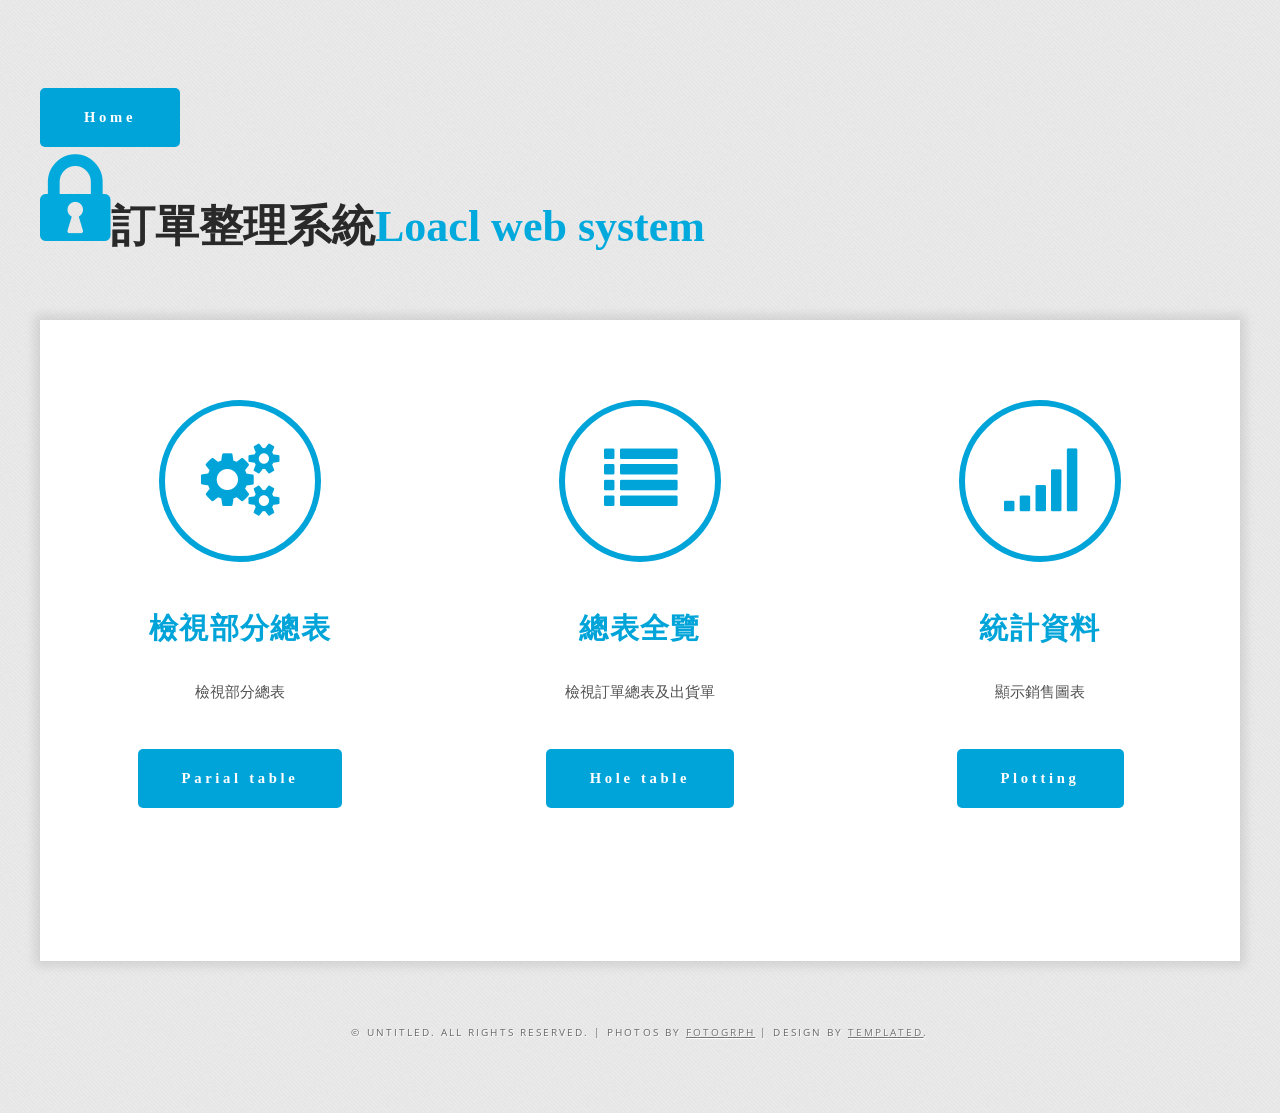
==== general_table.html @ d890195c "test delet order" ====
<!DOCTYPE html PUBLIC "-//W3C//DTD XHTML 1.0 Strict//EN" "http://www.w3.org/TR/xhtml1/DTD/xhtml1-strict.dtd">
<!--
Design by TEMPLATED
http://templated.co
Released for free under the Creative Commons Attribution License

Name       : Justifiable 
Description: A two-column, fixed-width design with dark color scheme.
Version    : 1.0
Released   : 20130801

-->
<html xmlns="http://www.w3.org/1999/xhtml">
<head>
<meta http-equiv="Content-Type" content="text/html; charset=utf-8" />
<title>The test temple</title>
<meta name="keywords" content="" />
<meta name="description" content="" />
<link href="http://fonts.googleapis.com/css?family=Open+Sans:400,300,600,700,800|Open+Sans+Condensed:300,700" rel="stylesheet" />
<link href="default.css" rel="stylesheet" type="text/css" media="all" />
<link href="fonts.css" rel="stylesheet" type="text/css" media="all" />

<!--[if IE 6]><link href="default_ie6.css" rel="stylesheet" type="text/css" /><![endif]-->

</head>
<body>
<div id="logo" class="container">
	<a href="index.html" class="button" style="font-family:微軟正黑體;text-transform:initial;font-size:150%">Home</a>
	<h1 style="font-family:微軟正黑體;text-transform:initial;font-size:300%"><span class="icon icon-lock icon-size"></span>訂單整理系統<span>Loacl web system</span></h1>
</div>
<div id="wrapper" class="container">
	<div id="menu" class="container">
	</div>
	<div id="three-column" class="container">
		<div id="tbox1"> <span class="icon icon-cogs"></span>
			<div class="title">
				<h2 style="font-family:微軟正黑體;text-transform:initial;font-size:200%">檢視部分總表</h2>
			</div>
			<p style="font-family:微軟正黑體;text-transform:initial;font-size:100%">檢視部分總表</p>
			<a href="get_parial_gernal_table.php" class="button" style="font-family:微軟正黑體;text-transform:initial;font-size:100%" >Parial table</a> 
		</div>
		
		<div id="tbox2"> <span class="icon icon-list"></span>
			<div class="title">
				<h2 style="font-family:微軟正黑體;text-transform:initial;font-size:200%">總表全覽</h2>
			</div>
			<p style="font-family:微軟正黑體;text-transform:initial;font-size:100%">檢視訂單總表及出貨單</p>
			<a href="get_gernal_table.php" class="button" style="font-family:微軟正黑體;text-transform:initial;font-size:100%">Hole table</a> 
		</div>
		<div id="tbox3"> <span class="icon icon-signal"></span>
			<div class="title">
				<h2 style="font-family:微軟正黑體;text-transform:initial;font-size:200%">統計資料</h2>
			</div>
			<p style="font-family:微軟正黑體;text-transform:initial;font-size:100%">顯示銷售圖表<br></p>
			<a href="" class="button" style="font-family:微軟正黑體;text-transform:initial;font-size:100%" >Plotting</a> 
		</div>
	</div>
</div>

<div id="copyright">
	<p>&copy; Untitled. All rights reserved. | Photos by <a href="http://fotogrph.com/">Fotogrph</a> | Design by <a href="http://templated.co" rel="nofollow">TEMPLATED</a>.</p>
</div>
</body>
</html>
---- default.css ----
html, body
	{
		height: 100%;
	}
	
	body
	{
		margin: 0px;
		padding: 0px;
		background: #E9E9E9 url(images/bg01.png) repeat;
		font-family: 'Open Sans', sans-serif;
		font-size: 11pt;
		font-weight: 400;
		color: #969696;
	}
	
	
	h1, h2, h3
	{
		margin: 0;
		padding: 0;
		font-weight: 900;
	}
	
	p, ol, ul
	{
		margin-top: 0;
	}
	
	ol, ul
	{
		padding: 0;
		list-style: none;
	}
	
	p
	{
		line-height: 180%;
	}
	
	strong
	{
	}
	
	a
	{
		color: #0000FF;
	}
	
	a:hover
	{
		text-decoration: none;
	}
	
	.container
	{
		margin: 0px auto;
		width: 1200px;
	}

	.container2
	{
		margin: 0px auto;
		width: 1200px;
	}
	
/*********************************************************************************/
/* Image Style                                                                   */
/*********************************************************************************/

	.image
	{
		display: inline-block;
	}
	
	.image img
	{
		display: block;
		width: 100%;
	}
	
	.image-full
	{
		display: block;
		width: 100%;
		margin: 0 0 0 0;
	}
	
	.image-left
	{
		float: left;
		margin: 0 2em 2em 0;
	}
	
	.image-centered
	{
		display: block;
		margin: 0 0 2em 0;
	}
	
	.image-centered img
	{
		margin: 0 auto;
		width: auto;
	}

/*********************************************************************************/
/* List Styles                                                                   */
/*********************************************************************************/

	ul.style1
	{
	}


/*********************************************************************************/
/* Social Icon Styles                                                            */
/*********************************************************************************/

	ul.contact
	{
		margin: 0;
		padding: 2em 0em 0em 0em;
		list-style: none;
	}
	
	ul.contact li
	{
		display: inline-block;
		padding: 0em 0.30em;
		font-size: 1em;
	}
	
	ul.contact li span
	{
		display: none;
		margin: 0;
		padding: 0;
	}
	
	ul.contact li a
	{
		color: #FFF;
	}
	
	ul.contact li a:before
	{
		display: inline-block;
		background: #3f3f3f;
		width: 40px;
		height: 40px;
		line-height: 40px;
		border-radius: 20px;
		text-align: center;
		color: #FFFFFF;
	}
	
	ul.contact li a.icon-twitter:before { background: #2DAAE4; }
	ul.contact li a.icon-facebook:before { background: #39599F; }
	ul.contact li a.icon-dribbble:before { background: #C4376B;	}
	ul.contact li a.icon-tumblr:before { background: #31516A; }
	ul.contact li a.icon-rss:before { background: #F2600B; }

/*********************************************************************************/
/* Button Style                                                                  */
/*********************************************************************************/

	.button
	{
		display: inline-block;
		margin-top: 2em;
		background: #00A4D9;
		border-radius: 5px;
		line-height: 4em;
		padding: 0 3em;
		-webkit-transition: all .25s ease-in-out;
		-moz-transition: all .25s ease-in-out;
		-ms-transition: all .25s ease-in-out;
		-o-transition: all .25s ease-in-out;
		transition: all .25s ease-in-out;
		letter-spacing: 0.25em;
		text-decoration: none;
		text-transform: uppercase;
		outline: 0;
		white-space: nowrap;
		font-weight: 900;
		font-size: 1em !important;
		color: #fff !important;
	}

		.button:hover
		{
			background: #18ACD9;
			-webkit-transition: all .25s ease-in-out;
			-moz-transition: all .25s ease-in-out;
			-ms-transition: all .25s ease-in-out;
			-o-transition: all .25s ease-in-out;
			transition: all .25s ease-in-out;
		}
		
		.button:active
		{
			background: #0091BD;
			-webkit-transition: all .25s ease-in-out;
			-moz-transition: all .25s ease-in-out;
			-ms-transition: all .25s ease-in-out;
			-o-transition: all .25s ease-in-out;
			transition: all .25s ease-in-out;
		}
		
			.button-big
			{
				line-height: 4em;
				padding: 0 3em;
				font-size: 1.1em !important;
			}
		
/*********************************************************************************/
/* Wrappers                                                                      */
/*********************************************************************************/

	#wrapper
	{
		position: relative;
		padding: 0em 0em 5em 0em;
		background: #FFF;
		box-shadow: 0px 0px 10px 5px rgba(0,0,0,0.1);
	}

/*********************************************************************************/
/* Header                                                                        */
/*********************************************************************************/

	#header
	{
		height: 10em;
	}

/*********************************************************************************/
/* Logo                                                                          */
/*********************************************************************************/

	#logo
	{
		margin: 4em auto 4em auto;
		text-transform: uppercase;
	}
	
	#logo h1
	{
		font-size: 2.2em;
		color: #292929;
	}
	
	#logo h1 a
	{
		margin-left: 0.50em;
		text-decoration: none;
		font-size: 1.5em;
		color: #292929;
	}
	
	#logo span
	{
		color: #01A9DC;
	}

	#logo .icon-size
	{
		padding-top: 0.20em;
		font-size: 2em !important;
		color: #01A9DC;
	}
	
	#logo p
	{
		margin: 0;
		padding: 0 0 0 5em;
		letter-spacing: 0.10em;
		font-size: 0.90em;
		color: #828282;
	}

	#logo p a
	{
		text-decoration: none;
		color: #828282;
	}


/*********************************************************************************/
/* Menu                                                                          */
/*********************************************************************************/

	#menu
	{
		background: #292929;
	}
	
	#menu ul
	{
		margin: 0;
		padding: 0px 0px 0px 0px;
		list-style: none;
		line-height: normal;
		text-align: center;
	}
	
	#menu li
	{
		display: inline-block;
	}
	
	#menu a
	{
		display: block;
		padding: 0em 2em;
		line-height: 80px;
		letter-spacing: 1px;
		text-decoration: none;
		text-transform: uppercase;
		font-size: 1em;
		font-weight: 700;
		color: #838383;
	}
	
	#menu .current_page_item a
	{
		background: #01A9DC;
		color: #FFF;
	}
	
	#menu a:hover
	{
		text-decoration: none;
		color: #FFF;
	}


/*********************************************************************************/
/* Banner                                                                        */
/*********************************************************************************/

	#banner
	{
	}

/*********************************************************************************/
/* Page                                                                          */
/*********************************************************************************/

	#page
	{
		overflow: hidden;
		width: 1100px;
		padding: 0em 50px 5em 50px;
		background: #F4F4F4;
		color: #191919;
	}
	
	#page .arrow-down {
		border-top-color: #FFF !important;
	}
	
	#page .title
	{
		padding: 3em 0em;
		letter-spacing: 0.10em;
		text-transform: uppercase;
	}
	
	#page .title h2
	{
		font-size: 2em;
		color: #474747;
	}
	
	#page .title .byline
	{
		padding-top: 0.50em;
		font-size: 0.90em;
		color: #858585;
	}

	#page #box1
	{
		float: left;
		width: 500px;
	}

	#page #box2
	{
		float: right;
		width: 500px;
	}
	
	#page a
	{
		color: #01A9DC;
	}

/*********************************************************************************/
/* Content                                                                       */
/*********************************************************************************/

	#content
	{
	}

/*********************************************************************************/
/* Sidebar                                                                       */
/*********************************************************************************/

	#sidebar
	{
	}

/*********************************************************************************/
/* Footer                                                                        */
/*********************************************************************************/

	#footer
	{
	}

/*********************************************************************************/
/* Copyright                                                                     */
/*********************************************************************************/

	#copyright
	{
		padding: 6em 0em;
		font-size: 0.70em;
		letter-spacing: 0.20em;
		text-align: center;
		text-transform: uppercase;
		text-shadow: 1px 1px 1px #FFF;
		color: #6A6A6A;
	}
	
	#copyright a
	{
		color: #747474;
	}

/*********************************************************************************/
/* Portfolio                                                                     */
/*********************************************************************************/

	#portfolio
	{
		position: relative;
		overflow: hidden;
		width: 1050px;
		padding: 0em 75px 6em 75px;
		background: #292929 url(images/bg01.png) repeat;
	}
	
	#portfolio ul
	{
		margin-bottom: 2em;
		padding: 0;
		list-style: none;
	}
	
	#portfolio li
	{
		float: left;
		width: 310px;
		margin: 0px 10px;
		padding: 10px 10px;
	}
	
	#portfolio li img
	{
		border: 10px solid rgba(0,0,0,.10);
	}
	
	#portfolio li a
	{
		-webkit-transition: all .25s ease-in-out;
		-moz-transition: all .25s ease-in-out;
		-ms-transition: all .25s ease-in-out;
		-o-transition: all .25s ease-in-out;
		transition: all .25s ease-in-out;
		opacity: .5;
	}

	#portfolio li a:hover
	{
		-webkit-transition: all .25s ease-in-out;
		-moz-transition: all .25s ease-in-out;
		-ms-transition: all .25s ease-in-out;
		-o-transition: all .25s ease-in-out;
		transition: all .25s ease-in-out;
		opacity: 1;
	}
	
	#portfolio .current_item a
	{
		opacity: 1;
	}
	
	#portfolio .title
	{
		padding: 3em 0em;
		letter-spacing: 0.20em;
		text-align: center;
		text-transform: uppercase;
	}
	
	#portfolio .title h2
	{
		font-size: 2.5em;
		color: #FFF;
	}
	
	#portfolio .title .byline
	{
		padding-top: 0.50em;
		font-size: 0.90em;
		color: #858585;
	}
	
	#portfolio .actions
	{
		text-align: center;
	}
	
	#portfolio .content
	{
		overflow: hidden;
		padding: 2em 5em 0em 5em;
		text-align: center;
		color: #858585;
	}
	
	#portfolio .content p
	{
		text-shadow: 0px 1px 0px #000;
		font-size: 1.2em;
	}
	
	#portfolio .button
	{
		margin: 2em 0.50em 0em 0.50em;
	}
	
	#portfolio .arrow-down {
		border-top-color: #F4F4F4 !important;
	}

	#pbox1,
	#pbox2,
	#pbox3
	{
		float: left;
		width: 400px;
	}

	.arrow-down {
		margin: 0 auto;
		width:0;
		height:0;
		border-top: 40px solid #FFF;
		border-left: 50px solid transparent;
		border-right: 50px solid transparent;
		display: block;
		text-align: center;
	}
	
/*********************************************************************************/
/* Three Columns                                                                 */
/*********************************************************************************/

	#three-column
	{
		overflow: hidden;
		text-align: center;
		color: #525252;
	}
	
	#three-column h2
	{
		margin: 1em 0em;
		text-transform: uppercase;
		font-size: 1.5em;
		font-weight: 700;
		color: #454445;
	}
	
	#three-column .icon
	{
		position: relative;
		display: block;
		margin: 0px auto 0.80em auto;
		line-height: 150px;
		font-size: 4em;
		background: #FFF;
		width: 150px;
		height: 150px;
		border-radius: 100px;
		border: 6px solid #00A4D9;
		text-align: center;
		color: #00A4D9;
	}
		
	#three-column #tbox1,
	#three-column #tbox2,
	#three-column #tbox3
	{
		float: left;
		width: 320px;
		padding: 80px 40px 80px 40px;
	}
	
	#three-column .title
	{
		letter-spacing: 0.10em;
		text-align: center;
		text-transform: uppercase;
	}
	
	#three-column .title h2
	{
		font-size: 1.60em;
		font-weight: 900;
		font-family: 'Open Sans', sans-serif;
		color: #00A4D9;
	}
	
	#three-column .title .byline
	{
		padding-top: 0.50em;
		font-size: 0.90em;
		color: #858585;
	}

	#three-column .arrow-down
	{
		border-top-color: #292929;
	}
---- fonts.css ----
@charset 'UTF-8';

@font-face
{
	font-family: 'FontAwesome';
	src: url('fonts/fontawesome-webfont.eot?v=3.0.1');
	src: url('fonts/fontawesome-webfont.eot?#iefix&v=3.0.1') format('embedded-opentype'),
	     url('fonts/fontawesome-webfont.woff?v=3.0.1') format('woff'),
	     url('fonts/fontawesome-webfont.ttf?v=3.0.1') format('truetype'),
	     url('fonts/fontawesome-webfont.svg#FontAwesome') format('svg');
	font-weight: normal;
	font-style: normal;
}

@font-face
{
	font-family: 'Font-Awesome-Social';
	src: url('fonts/fontawesome-social-webfont.eot');
	src: url('fonts/fontawesome-social-webfont.eot?#iefix') format('embedded-opentype'),
	     url('fonts/fontawesome-social-webfont.woff') format('woff'),
		 url('fonts/fontawesome-social-webfont.ttf') format('truetype'),
		 url('fonts/fontawesome-social-webfont.svg#Font-Awesome-More') format('svg');
	font-weight: normal;
	font-style: normal;
}

/*********************************************************************************/
/* Icons                                                                         */
/*********************************************************************************/

	/*
		Powered by:
		
		Font Awesome (http://fortawesome.github.com/Font-Awesome/)
		Font Awesome More (http://gregoryloucas.github.com/Font-Awesome-More/)
	*/

	.icon
	{
		text-decoration: none;
	}

		.icon:before
		{
			font-size: 1.25em;
			text-decoration: none;
			font-family: FontAwesome;
			font-weight: normal;
			font-style: normal;
			-webkit-text-rendering: optimizeLegibility;
			-moz-text-rendering: optimizeLegibility;
			-ms-text-rendering: optimizeLegibility;
			-o-text-rendering: optimizeLegibility;
			text-rendering: optimizeLegibility;
			-webkit-font-smoothing: antialiased;
			-moz-font-smoothing: antialiased;
			-ms-font-smoothing: antialiased;
			-o-font-smoothing: antialiased;
			font-smoothing: antialiased;
			-webkit-font-feature-settings: "liga" 1, "dlig" 1;
			-moz-font-feature-settings: "liga=1, dlig=1";
			-ms-font-feature-settings: "liga" 1, "dlig" 1;
			-o-font-feature-settings: "liga" 1, "dlig" 1;
			font-feature-settings: "liga" 1, "dlig" 1;
		}

		.icon-glass:before                { content: "\f000"; }
		.icon-music:before                { content: "\f001"; }
		.icon-search:before               { content: "\f002"; }
		.icon-envelope:before             { content: "\f003"; }
		.icon-heart:before                { content: "\f004"; }
		.icon-star:before                 { content: "\f005"; }
		.icon-star-empty:before           { content: "\f006"; }
		.icon-user:before                 { content: "\f007"; }
		.icon-film:before                 { content: "\f008"; }
		.icon-th-large:before             { content: "\f009"; }
		.icon-th:before                   { content: "\f00a"; }
		.icon-th-list:before              { content: "\f00b"; }
		.icon-ok:before                   { content: "\f00c"; }
		.icon-remove:before               { content: "\f00d"; }
		.icon-zoom-in:before              { content: "\f00e"; }

		.icon-zoom-out:before             { content: "\f010"; }
		.icon-off:before                  { content: "\f011"; }
		.icon-signal:before               { content: "\f012"; }
		.icon-cog:before                  { content: "\f013"; }
		.icon-trash:before                { content: "\f014"; }
		.icon-home:before                 { content: "\f015"; }
		.icon-file:before                 { content: "\f016"; }
		.icon-time:before                 { content: "\f017"; }
		.icon-road:before                 { content: "\f018"; }
		.icon-download-alt:before         { content: "\f019"; }
		.icon-download:before             { content: "\f01a"; }
		.icon-upload:before               { content: "\f01b"; }
		.icon-inbox:before                { content: "\f01c"; }
		.icon-play-circle:before          { content: "\f01d"; }
		.icon-repeat:before               { content: "\f01e"; }

		/* \f020 doesn't work in Safari. all shifted one down */
		.icon-refresh:before              { content: "\f021"; }
		.icon-list-alt:before             { content: "\f022"; }
		.icon-lock:before                 { content: "\f023"; }
		.icon-flag:before                 { content: "\f024"; }
		.icon-headphones:before           { content: "\f025"; }
		.icon-volume-off:before           { content: "\f026"; }
		.icon-volume-down:before          { content: "\f027"; }
		.icon-volume-up:before            { content: "\f028"; }
		.icon-qrcode:before               { content: "\f029"; }
		.icon-barcode:before              { content: "\f02a"; }
		.icon-tag:before                  { content: "\f02b"; }
		.icon-tags:before                 { content: "\f02c"; }
		.icon-book:before                 { content: "\f02d"; }
		.icon-bookmark:before             { content: "\f02e"; }
		.icon-print:before                { content: "\f02f"; }

		.icon-camera:before               { content: "\f030"; }
		.icon-font:before                 { content: "\f031"; }
		.icon-bold:before                 { content: "\f032"; }
		.icon-italic:before               { content: "\f033"; }
		.icon-text-height:before          { content: "\f034"; }
		.icon-text-width:before           { content: "\f035"; }
		.icon-align-left:before           { content: "\f036"; }
		.icon-align-center:before         { content: "\f037"; }
		.icon-align-right:before          { content: "\f038"; }
		.icon-align-justify:before        { content: "\f039"; }
		.icon-list:before                 { content: "\f03a"; }
		.icon-indent-left:before          { content: "\f03b"; }
		.icon-indent-right:before         { content: "\f03c"; }
		.icon-facetime-video:before       { content: "\f03d"; }
		.icon-picture:before              { content: "\f03e"; }

		.icon-pencil:before               { content: "\f040"; }
		.icon-map-marker:before           { content: "\f041"; }
		.icon-adjust:before               { content: "\f042"; }
		.icon-tint:before                 { content: "\f043"; }
		.icon-edit:before                 { content: "\f044"; }
		.icon-share:before                { content: "\f045"; }
		.icon-check:before                { content: "\f046"; }
		.icon-move:before                 { content: "\f047"; }
		.icon-step-backward:before        { content: "\f048"; }
		.icon-fast-backward:before        { content: "\f049"; }
		.icon-backward:before             { content: "\f04a"; }
		.icon-play:before                 { content: "\f04b"; }
		.icon-pause:before                { content: "\f04c"; }
		.icon-stop:before                 { content: "\f04d"; }
		.icon-forward:before              { content: "\f04e"; }

		.icon-fast-forward:before         { content: "\f050"; }
		.icon-step-forward:before         { content: "\f051"; }
		.icon-eject:before                { content: "\f052"; }
		.icon-chevron-left:before         { content: "\f053"; }
		.icon-chevron-right:before        { content: "\f054"; }
		.icon-plus-sign:before            { content: "\f055"; }
		.icon-minus-sign:before           { content: "\f056"; }
		.icon-remove-sign:before          { content: "\f057"; }
		.icon-ok-sign:before              { content: "\f058"; }
		.icon-question-sign:before        { content: "\f059"; }
		.icon-info-sign:before            { content: "\f05a"; }
		.icon-screenshot:before           { content: "\f05b"; }
		.icon-remove-circle:before        { content: "\f05c"; }
		.icon-ok-circle:before            { content: "\f05d"; }
		.icon-ban-circle:before           { content: "\f05e"; }

		.icon-arrow-left:before           { content: "\f060"; }
		.icon-arrow-right:before          { content: "\f061"; }
		.icon-arrow-up:before             { content: "\f062"; }
		.icon-arrow-down:before           { content: "\f063"; }
		.icon-share-alt:before            { content: "\f064"; }
		.icon-resize-full:before          { content: "\f065"; }
		.icon-resize-small:before         { content: "\f066"; }
		.icon-plus:before                 { content: "\f067"; }
		.icon-minus:before                { content: "\f068"; }
		.icon-asterisk:before             { content: "\f069"; }
		.icon-exclamation-sign:before     { content: "\f06a"; }
		.icon-gift:before                 { content: "\f06b"; }
		.icon-leaf:before                 { content: "\f06c"; }
		.icon-fire:before                 { content: "\f06d"; }
		.icon-eye-open:before             { content: "\f06e"; }

		.icon-eye-close:before            { content: "\f070"; }
		.icon-warning-sign:before         { content: "\f071"; }
		.icon-plane:before                { content: "\f072"; }
		.icon-calendar:before             { content: "\f073"; }
		.icon-random:before               { content: "\f074"; }
		.icon-comment:before              { content: "\f075"; }
		.icon-magnet:before               { content: "\f076"; }
		.icon-chevron-up:before           { content: "\f077"; }
		.icon-chevron-down:before         { content: "\f078"; }
		.icon-retweet:before              { content: "\f079"; }
		.icon-shopping-cart:before        { content: "\f07a"; }
		.icon-folder-close:before         { content: "\f07b"; }
		.icon-folder-open:before          { content: "\f07c"; }
		.icon-resize-vertical:before      { content: "\f07d"; }
		.icon-resize-horizontal:before    { content: "\f07e"; }

		.icon-bar-chart:before            { content: "\f080"; }
		.icon-twitter-sign:before         { content: "\f081"; }
		.icon-facebook-sign:before        { content: "\f082"; }
		.icon-camera-retro:before         { content: "\f083"; }
		.icon-key:before                  { content: "\f084"; }
		.icon-cogs:before                 { content: "\f085"; }
		.icon-comments:before             { content: "\f086"; }
		.icon-thumbs-up:before            { content: "\f087"; }
		.icon-thumbs-down:before          { content: "\f088"; }
		.icon-star-half:before            { content: "\f089"; }
		.icon-heart-empty:before          { content: "\f08a"; }
		.icon-signout:before              { content: "\f08b"; }
		.icon-linkedin-sign:before        { content: "\f08c"; }
		.icon-pushpin:before              { content: "\f08d"; }
		.icon-external-link:before        { content: "\f08e"; }

		.icon-signin:before               { content: "\f090"; }
		.icon-trophy:before               { content: "\f091"; }
		.icon-github-sign:before          { content: "\f092"; }
		.icon-upload-alt:before           { content: "\f093"; }
		.icon-lemon:before                { content: "\f094"; }
		.icon-phone:before                { content: "\f095"; }
		.icon-check-empty:before          { content: "\f096"; }
		.icon-bookmark-empty:before       { content: "\f097"; }
		.icon-phone-sign:before           { content: "\f098"; }
		.icon-twitter:before              { content: "\f099"; }
		.icon-facebook:before             { content: "\f09a"; }
		.icon-github:before               { content: "\f09b"; }
		.icon-unlock:before               { content: "\f09c"; }
		.icon-credit-card:before          { content: "\f09d"; }
		.icon-rss:before                  { content: "\f09e"; }

		.icon-hdd:before                  { content: "\f0a0"; }
		.icon-bullhorn:before             { content: "\f0a1"; }
		.icon-bell:before                 { content: "\f0a2"; }
		.icon-certificate:before          { content: "\f0a3"; }
		.icon-hand-right:before           { content: "\f0a4"; }
		.icon-hand-left:before            { content: "\f0a5"; }
		.icon-hand-up:before              { content: "\f0a6"; }
		.icon-hand-down:before            { content: "\f0a7"; }
		.icon-circle-arrow-left:before    { content: "\f0a8"; }
		.icon-circle-arrow-right:before   { content: "\f0a9"; }
		.icon-circle-arrow-up:before      { content: "\f0aa"; }
		.icon-circle-arrow-down:before    { content: "\f0ab"; }
		.icon-globe:before                { content: "\f0ac"; }
		.icon-wrench:before               { content: "\f0ad"; }
		.icon-tasks:before                { content: "\f0ae"; }

		.icon-filter:before               { content: "\f0b0"; }
		.icon-briefcase:before            { content: "\f0b1"; }
		.icon-fullscreen:before           { content: "\f0b2"; }

		.icon-group:before                { content: "\f0c0"; }
		.icon-link:before                 { content: "\f0c1"; }
		.icon-cloud:before                { content: "\f0c2"; }
		.icon-beaker:before               { content: "\f0c3"; }
		.icon-cut:before                  { content: "\f0c4"; }
		.icon-copy:before                 { content: "\f0c5"; }
		.icon-paper-clip:before           { content: "\f0c6"; }
		.icon-save:before                 { content: "\f0c7"; }
		.icon-sign-blank:before           { content: "\f0c8"; }
		.icon-reorder:before              { content: "\f0c9"; }
		.icon-list-ul:before              { content: "\f0ca"; }
		.icon-list-ol:before              { content: "\f0cb"; }
		.icon-strikethrough:before        { content: "\f0cc"; }
		.icon-underline:before            { content: "\f0cd"; }
		.icon-table:before                { content: "\f0ce"; }

		.icon-magic:before                { content: "\f0d0"; }
		.icon-truck:before                { content: "\f0d1"; }
		.icon-pinterest:before            { content: "\f0d2"; }
		.icon-pinterest-sign:before       { content: "\f0d3"; }
		.icon-google-plus-sign:before     { content: "\f0d4"; }
		.icon-google-plus:before          { content: "\f0d5"; }
		.icon-money:before                { content: "\f0d6"; }
		.icon-caret-down:before           { content: "\f0d7"; }
		.icon-caret-up:before             { content: "\f0d8"; }
		.icon-caret-left:before           { content: "\f0d9"; }
		.icon-caret-right:before          { content: "\f0da"; }
		.icon-columns:before              { content: "\f0db"; }
		.icon-sort:before                 { content: "\f0dc"; }
		.icon-sort-down:before            { content: "\f0dd"; }
		.icon-sort-up:before              { content: "\f0de"; }

		.icon-envelope-alt:before         { content: "\f0e0"; }
		.icon-linkedin:before             { content: "\f0e1"; }
		.icon-undo:before                 { content: "\f0e2"; }
		.icon-legal:before                { content: "\f0e3"; }
		.icon-dashboard:before            { content: "\f0e4"; }
		.icon-comment-alt:before          { content: "\f0e5"; }
		.icon-comments-alt:before         { content: "\f0e6"; }
		.icon-bolt:before                 { content: "\f0e7"; }
		.icon-sitemap:before              { content: "\f0e8"; }
		.icon-umbrella:before             { content: "\f0e9"; }
		.icon-paste:before                { content: "\f0ea"; }
		.icon-lightbulb:before            { content: "\f0eb"; }
		.icon-exchange:before             { content: "\f0ec"; }
		.icon-cloud-download:before       { content: "\f0ed"; }
		.icon-cloud-upload:before         { content: "\f0ee"; }

		.icon-user-md:before              { content: "\f0f0"; }
		.icon-stethoscope:before          { content: "\f0f1"; }
		.icon-suitcase:before             { content: "\f0f2"; }
		.icon-bell-alt:before             { content: "\f0f3"; }
		.icon-coffee:before               { content: "\f0f4"; }
		.icon-food:before                 { content: "\f0f5"; }
		.icon-file-alt:before             { content: "\f0f6"; }
		.icon-building:before             { content: "\f0f7"; }
		.icon-hospital:before             { content: "\f0f8"; }
		.icon-ambulance:before            { content: "\f0f9"; }
		.icon-medkit:before               { content: "\f0fa"; }
		.icon-fighter-jet:before          { content: "\f0fb"; }
		.icon-beer:before                 { content: "\f0fc"; }
		.icon-h-sign:before               { content: "\f0fd"; }
		.icon-plus-sign-alt:before        { content: "\f0fe"; }

		.icon-double-angle-left:before    { content: "\f100"; }
		.icon-double-angle-right:before   { content: "\f101"; }
		.icon-double-angle-up:before      { content: "\f102"; }
		.icon-double-angle-down:before    { content: "\f103"; }
		.icon-angle-left:before           { content: "\f104"; }
		.icon-angle-right:before          { content: "\f105"; }
		.icon-angle-up:before             { content: "\f106"; }
		.icon-angle-down:before           { content: "\f107"; }
		.icon-desktop:before              { content: "\f108"; }
		.icon-laptop:before               { content: "\f109"; }
		.icon-tablet:before               { content: "\f10a"; }
		.icon-mobile-phone:before         { content: "\f10b"; }
		.icon-circle-blank:before         { content: "\f10c"; }
		.icon-quote-left:before           { content: "\f10d"; }
		.icon-quote-right:before          { content: "\f10e"; }

		.icon-spinner:before              { content: "\f110"; }
		.icon-circle:before               { content: "\f111"; }
		.icon-reply:before                { content: "\f112"; }
		.icon-github-alt:before           { content: "\f113"; }
		.icon-folder-close-alt:before     { content: "\f114"; }
		.icon-folder-open-alt:before      { content: "\f115"; }

		.icon-blogger-sign:before,.icon-blogger:before,.icon-delicious:before,.icon-dribbble-sign:before,.icon-dribbble:before,.icon-dropbox:before,.icon-drupal:before,.icon-evernote-sign:before,.icon-evernote:before,.icon-flickr-sign:before,.icon-flickr:before,.icon-forrst-sign:before,.icon-forrst:before,.icon-foursquare-sign:before,.icon-foursquare:before,.icon-git-fork:before,.icon-hacker-news:before,.icon-instagram:before,.icon-lastfm-sign:before,.icon-lastfm:before,.icon-paypal:before,.icon-picasa-sign:before,.icon-picasa:before,.icon-reddit:before,.icon-share-this-sign:before,.icon-share-this:before,.icon-skype:before,.icon-soundcloud:before,.icon-spotify:before,.icon-stack-overflow:before,.icon-tumblr-sign:before,.icon-tumblr:before,.icon-vimeo-sign:before,.icon-vimeo:before,.icon-wordpress-sign:before,.icon-wordpress:before,.icon-yelp-sign:before,.icon-yelp:before,.icon-youtube-sign:before,.icon-youtube:before              {font-family:'Font-Awesome-Social'; }

		.icon-dropbox:before              { content: "\f300"; }
		.icon-drupal:before               { content: "\f301"; }
		.icon-git-fork:before             { content: "\f302"; }
		.icon-instagram:before            { content: "\f303"; }
		.icon-share-this-sign:before      { content: "\f304"; }
		.icon-share-this:before           { content: "\f305"; }
		.icon-foursquare-sign:before      { content: "\f306"; }
		.icon-foursquare:before           { content: "\f307"; }
		.icon-hacker-news:before          { content: "\f308"; }
		.icon-skype:before                { content: "\f309"; }
		.icon-spotify:before              { content: "\f30a"; }
		.icon-soundcloud:before           { content: "\f30b"; }
		.icon-paypal:before               { content: "\f30c"; }
		.icon-youtube-sign:before         { content: "\f30d"; }
		.icon-youtube:before              { content: "\f30e"; }
		.icon-reddit:before               { content: "\f30f"; }
		.icon-blogger-sign:before         { content: "\f310"; }
		.icon-blogger:before              { content: "\f311"; }
		.icon-dribbble-sign:before        { content: "\f312"; }
		.icon-dribbble:before             { content: "\f313"; }
		.icon-evernote-sign:before        { content: "\f314"; }
		.icon-evernote:before             { content: "\f315"; }
		.icon-flickr-sign:before          { content: "\f316"; }
		.icon-flickr:before               { content: "\f317"; }
		.icon-forrst-sign:before          { content: "\f318"; }
		.icon-forrst:before               { content: "\f319"; }
		.icon-delicious:before            { content: "\f31a"; }
		.icon-lastfm-sign:before          { content: "\f31b"; }
		.icon-lastfm:before               { content: "\f31c"; }
		.icon-picasa-sign:before          { content: "\f31d"; }
		.icon-picasa:before               { content: "\f31e"; }
		.icon-stack-overflow:before       { content: "\f320"; }
		.icon-tumblr-sign:before          { content: "\f321"; }
		.icon-tumblr:before               { content: "\f322"; }
		.icon-vimeo-sign:before           { content: "\f323"; }
		.icon-vimeo:before                { content: "\f324"; }
		.icon-wordpress-sign:before       { content: "\f325"; }
		.icon-wordpress:before            { content: "\f326"; }
		.icon-yelp-sign:before            { content: "\f327"; }
		.icon-yelp:before                 { content: "\f328"; }
		.icon-cloud-upload:before		  { content: "\f0ee"; }
		.icon-cloud-download:before		  { content: "\f0ed"; }
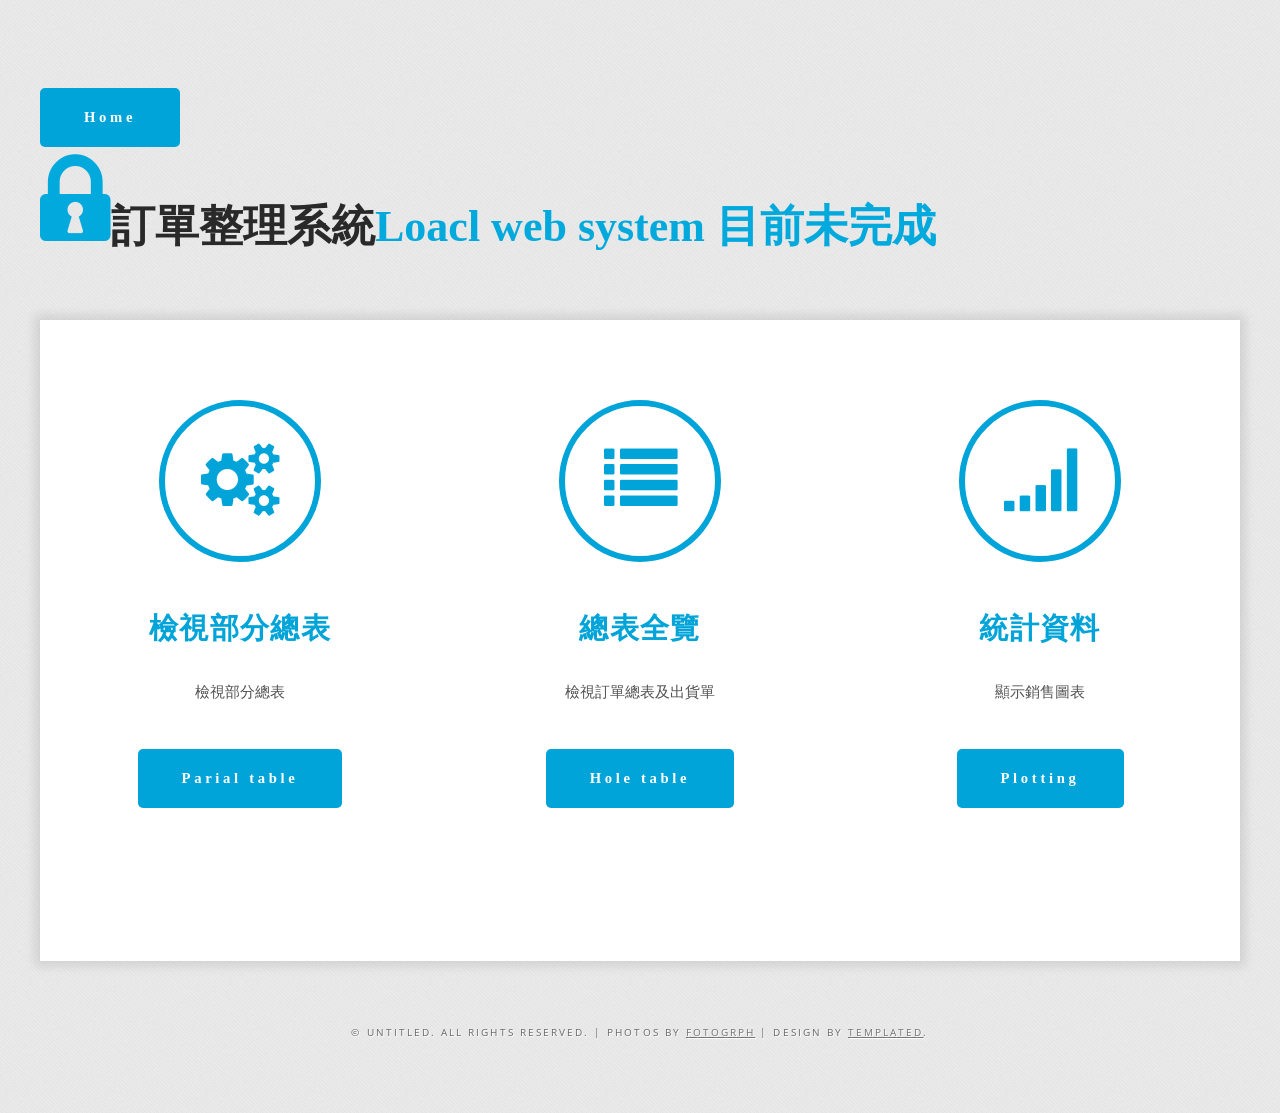
==== commit 65c24de4: "test" ====
--- a/general_table.html
+++ b/general_table.html
@@ -26,7 +26,7 @@
 <body>
 <div id="logo" class="container">
 	<a href="index.html" class="button" style="font-family:微軟正黑體;text-transform:initial;font-size:150%">Home</a>
-	<h1 style="font-family:微軟正黑體;text-transform:initial;font-size:300%"><span class="icon icon-lock icon-size"></span>訂單整理系統<span>Loacl web system</span></h1>
+	<h1 style="font-family:微軟正黑體;text-transform:initial;font-size:300%"><span class="icon icon-lock icon-size"></span>訂單整理系統<span>Loacl web system 目前未完成</span></h1>
 </div>
 <div id="wrapper" class="container">
 	<div id="menu" class="container">
